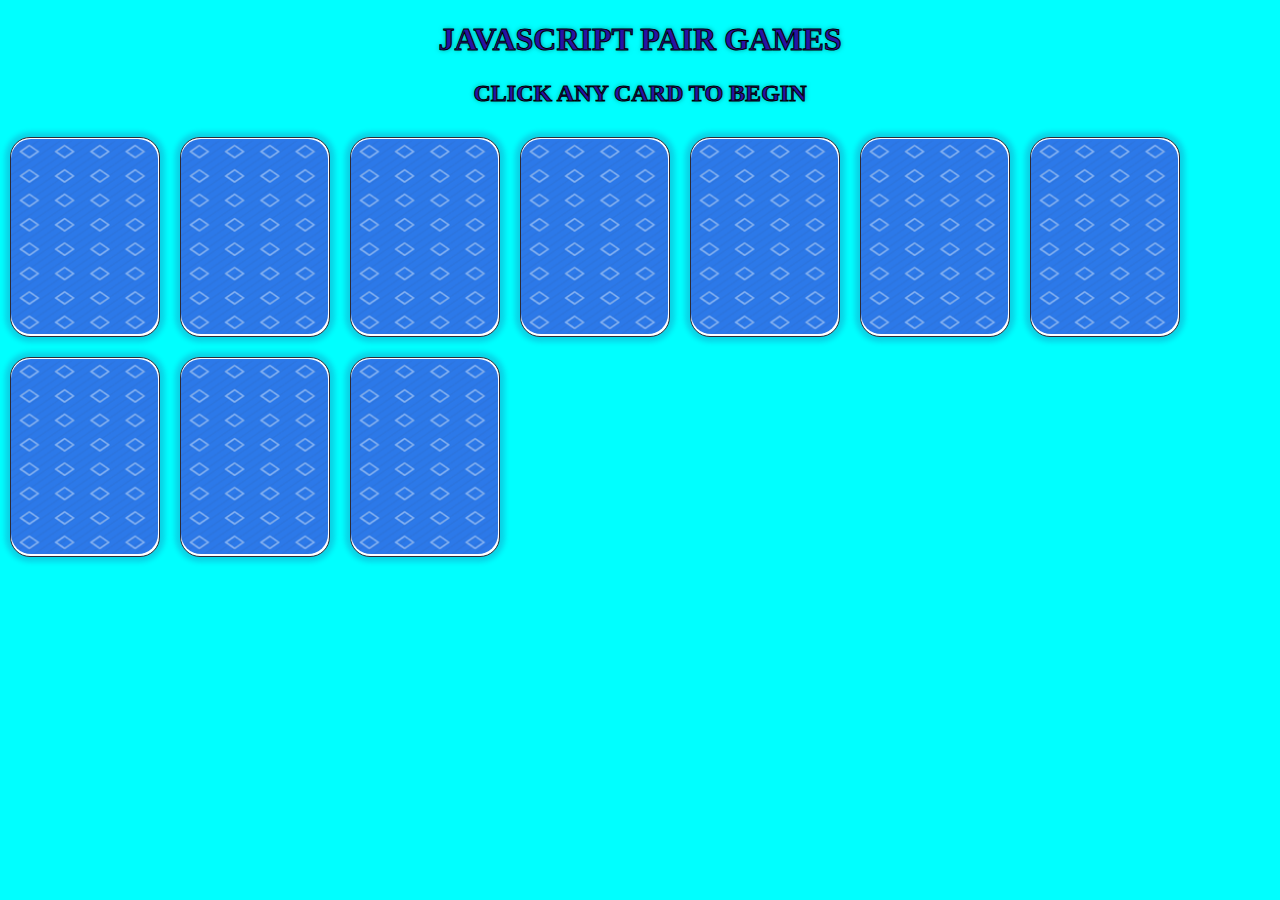
==== index.html @ 8872632a "Óra nélkül" ====
<!DOCTYPE html>
<html lang="en">
<head>
    <meta charset="UTF-8">
    <meta name="viewport" content="width=device-width, initial-scale=1.0">
    <title>pair-game</title>
    <link rel="stylesheet" href="./css/main.css">
</head>
<body>
    <header>
        <h1 >Javascript pair games</h1>
        <h2 >Click any card to begin</h2>
    </header>
    <div class="wrapper">
        <div class="cards__wrap">
           
            
        </div>
    </div>


    <script src="./js/main.js"></script>
</body>
</html>
---- css/main.css ----
*{
    box-sizing: border-box;
}
html{
    margin: 0;
    padding: 0;
   
}
body{
    margin: 0;
    padding: 0;
    height: 100%;
    height: 100%;
    background-color: aqua;
}
header{
    text-transform: uppercase;
    color: white;
    text-align: center;
    -webkit-text-fill-color: rgb(40, 19, 163); /* Will override color (regardless of order) */
  -webkit-text-stroke-width: 1px;
  -webkit-text-stroke-color: black;
    text-shadow: 0 0 5px  rgba(0, 0, 0, .5 );
}
.wrapper{
    width: 100%;
    height: 100%;
}
.cards__wrap{
    display:  flex;
    flex-direction:  row;
    flex-wrap: wrap;
}
.card{
    width: 150px;
    height: 200px;    
    background-color: white;
    display: flex;
    align-items: center;
    border-radius: 20px;
    margin: 10px;
    border: 1px solid rgb(42, 42, 56);
    box-shadow: 0 0 5px 5px  rgba(48, 33, 131, 0.2);
}
.card img{
    z-index: 0;
    border-radius: 20px;
    max-width: 99%;
    
}
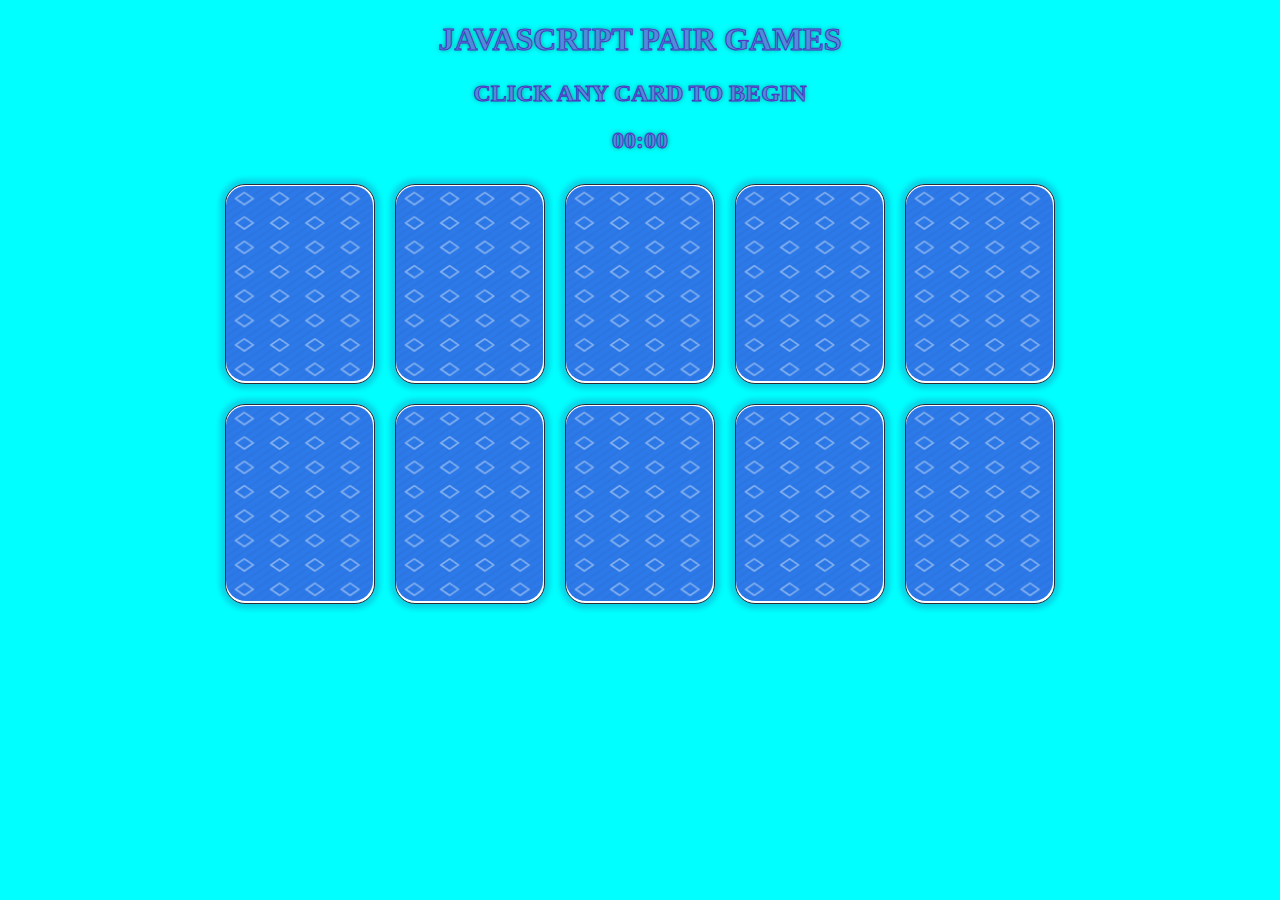
==== commit 0dcf76d8: "Final" ====
--- a/index.html
+++ b/index.html
@@ -10,10 +10,11 @@
     <header>
         <h1 >Javascript pair games</h1>
         <h2 >Click any card to begin</h2>
+        <h2 class="clock">00:00</h2>
     </header>
     <div class="wrapper">
         <div class="cards__wrap">
-           
+         <div class="won"><h1>you won</h1></div>  
             
         </div>
     </div>
--- a/css/main.css
+++ b/css/main.css
@@ -1,5 +1,13 @@
 *{
     box-sizing: border-box;
+    user-select: none;
+    -webkit-user-drag: none;
+    -khtml-user-drag: none;
+    -moz-user-drag: none;
+    -o-user-drag: none;
+     
+    
+    
 }
 html{
     margin: 0;
@@ -17,19 +25,30 @@
     text-transform: uppercase;
     color: white;
     text-align: center;
-    -webkit-text-fill-color: rgb(40, 19, 163); /* Will override color (regardless of order) */
+    -webkit-text-fill-color: rgb(78, 142, 216); /* Will override color (regardless of order) */
   -webkit-text-stroke-width: 1px;
-  -webkit-text-stroke-color: black;
+  -webkit-text-stroke-color: rgb(76, 55, 194);
     text-shadow: 0 0 5px  rgba(0, 0, 0, .5 );
 }
 .wrapper{
+    display: flex;
+    justify-content: center;
     width: 100%;
     height: 100%;
+}
+.won{
+    z-index: 2;
+    opacity: .5;
+    text-align: center;
+position: absolute;
+text-transform: uppercase;
+font-size: 5rem;
 }
 .cards__wrap{
     display:  flex;
     flex-direction:  row;
     flex-wrap: wrap;
+    justify-content: center;
 }
 .card{
     width: 150px;
@@ -46,5 +65,39 @@
     z-index: 0;
     border-radius: 20px;
     max-width: 99%;
+    transform: skew(0deg);
+    scale: 1 1;    
     
+}
+.card img:active {
+    transition: all 1s;
+    transform :skewx(20deg );
+    scale: 0 1;
+   }
+.turn{
+    scale: 0 1;
+    transform :skewx(20deg );
+       
+}
+@media  only screen and (min-width: 980px){
+    .cards__wrap{
+    max-width: 980px;}
+}
+@media  only screen and (max-width: 860px){
+    .card{
+    max-width: calc(150px*4/5);
+    max-height: calc(200px*4/5);
+    }
+}
+@media  only screen and (max-width: 700px){
+    .card{
+    max-width: calc(150px*3/4);
+    max-height: calc(200px*3/4);
+    }
+}
+@media  only screen and (max-width: 530px){
+    .card{
+    max-width: calc(150px*.6);
+    max-height: calc(200px*.6);
+    }
 }